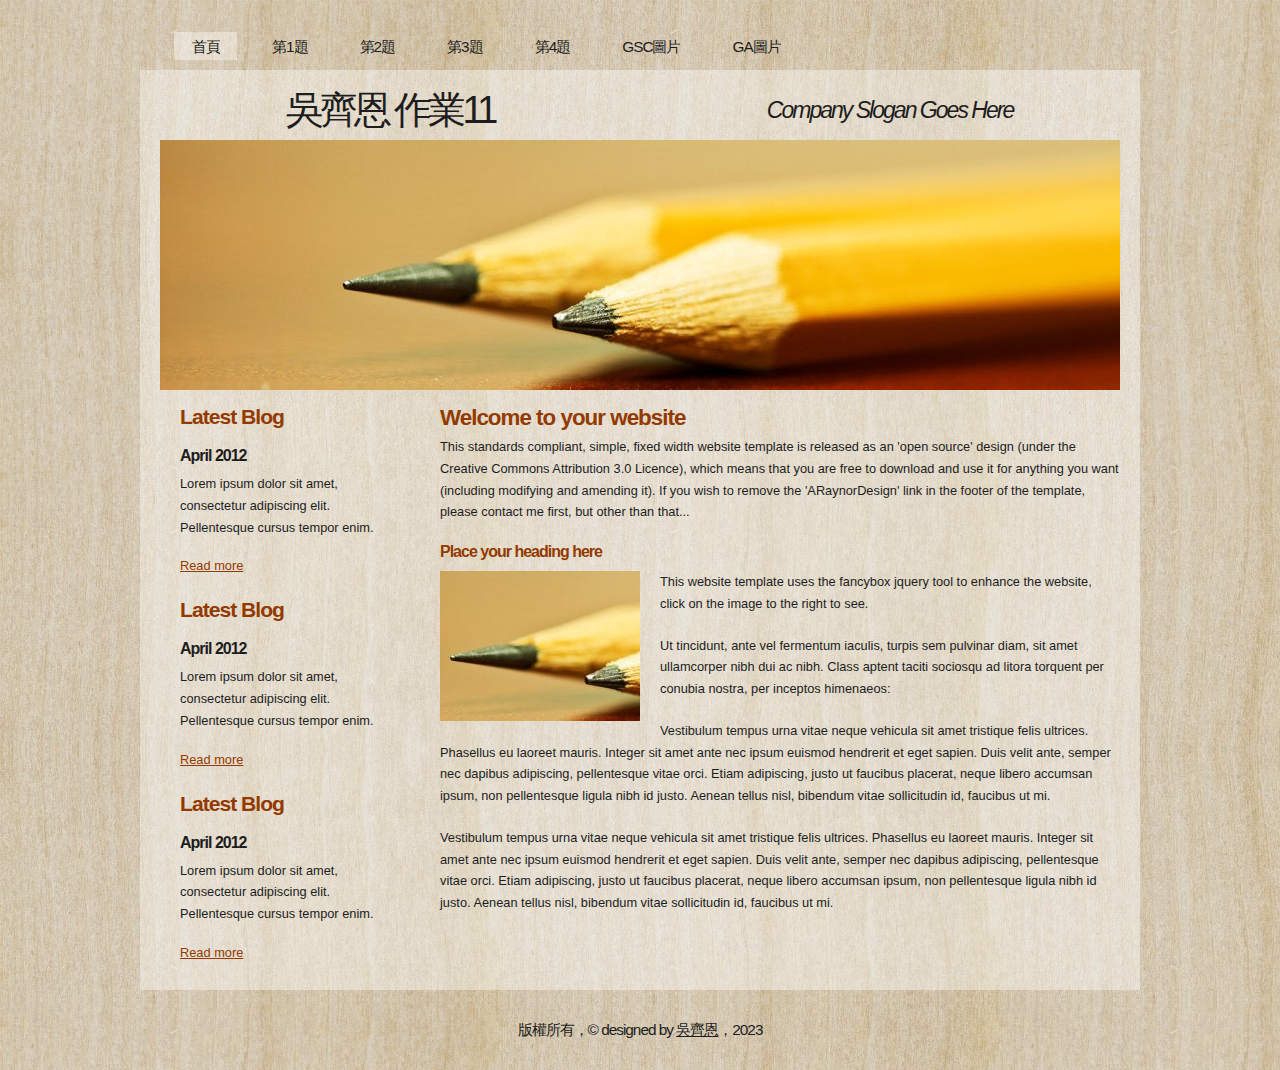
==== index.html @ 027d0524 "Add files via upload" ====
<!DOCTYPE html PUBLIC "-//W3C//DTD XHTML 1.1//EN" "http://www.w3.org/TR/xhtml11/DTD/xhtml11.dtd">
<html xmlns="http://www.w3.org/1999/xhtml" xml:lang="en">

<head>
  <meta name="google-site-verification" content="H3oFtsstKRmEKvKsh8W3C9D3WZgj0QXLvcgYI7_YaM8" />
  <title>111570015 吳齊恩 </title>
  <meta name="description" content="這個網站是由111570015吳齊恩製作的作業11,內容包含GSC GA應用">
  <meta name="keywords" content="吳齊恩,作業11,CSS,GA,GSC" />
  <meta http-equiv="content-type" content="text/html; charset=utf-8" />
  <!-- Google tag (gtag.js) -->
<script async src="https://www.googletagmanager.com/gtag/js?id=G-QPY92DL1GB"></script>
<script>
  window.dataLayer = window.dataLayer || [];
  function gtag(){dataLayer.push(arguments);}
  gtag('js', new Date());

  gtag('config', 'G-QPY92DL1GB');
</script>
  
  <link rel="stylesheet" type="text/css" href="css/style.css" />
  <script type="text/javascript" src="js/jquery.min.js"></script>
  <script type="text/javascript" src="js/jquery.easing.min.js"></script>
  <script type="text/javascript" src="js/jquery.lavalamp.min.js"></script>
  <script type="text/javascript">
    $(function() {
      $("#lava_menu").lavaLamp({
        fx: "backout",
        speed: 700
      });
    });
  </script>
    <script type="text/javascript" src="js/jquery.nivo.slider.pack.js"></script>
    <script type="text/javascript">
    $(window).load(function() {
        $('#slider').nivoSlider();
    });
    </script>

</head>

<body>
  <div id="main">	
	<div id="menubar">
      <ul class="lavaLampWithImage" id="lava_menu">
        <li class="current"><a href="index.html">首頁</a></li>
        <li><a href="a1.html">第1題</a></li>
        <li><a href="a2.html">第2題</a></li>
        <li><a href="a3.html">第3題</a></li>
        <li><a href="a4.html">第4題</a></li>
        <li><a href="a5.html">GSC圖片</a></li>
        <li><a href="a6.html">GA圖片</a></li>
      </ul>
	</div><!--close menubar-->	    
	<div id="site_content">        	  
	  <div id="header"> 
        <div id="header_name"> 	  
          <h1>吳齊恩 作業11</h1>
        </div><!--close header_name-->	
        <div id="header_slogan"> 		
	      <h2>Company Slogan Goes Here</h2>
		 </div><!--close header_slogan-->	
      </div><!--close header-->	
	  <div id="banner_image">
	    <div id="slider-wrapper">        
          <div id="slider" class="nivoSlider">
            <img src="images/slide1.jpg" alt="" />
            <img src="images/slide2.jpg" alt="" />
		  </div>
		</div><!--close slider-wrapper-->
	  </div><!--close banner_image-->			  
      <div id="content">
        <div class="content_item">
          <h1>Welcome to your website</h1>
          <p>This standards compliant, simple, fixed width website template is released as an 'open source' design (under the Creative Commons Attribution 3.0 Licence), which means that you are free to download and use it for anything you want (including modifying and amending it). If you wish to remove the 'ARaynorDesign' link in the footer of the template, please contact me first, but other than that...</p>
          <h3>Place your heading here</h3>
          <div style="width:200px; float:left; padding: 0px 20px 10px 0px;"><img alt="image" src="images/image.jpg" /></div>
          <p>This website template uses the fancybox jquery tool to enhance the website, click on the image to the right to see. </p>
          <p>Ut tincidunt, ante vel fermentum iaculis, turpis sem pulvinar diam, sit amet ullamcorper nibh dui ac nibh. Class aptent taciti sociosqu ad litora torquent per conubia nostra, per inceptos himenaeos:</p>
          <p>Vestibulum tempus urna vitae neque vehicula sit amet tristique felis ultrices. Phasellus eu laoreet mauris. Integer sit amet ante nec ipsum euismod hendrerit et eget sapien. Duis velit ante, semper nec dapibus adipiscing, pellentesque vitae orci. Etiam adipiscing, justo ut faucibus placerat, neque libero accumsan ipsum, non pellentesque ligula nibh id justo. Aenean tellus nisl, bibendum vitae sollicitudin id, faucibus ut mi.</p>
          <p>Vestibulum tempus urna vitae neque vehicula sit amet tristique felis ultrices. Phasellus eu laoreet mauris. Integer sit amet ante nec ipsum euismod hendrerit et eget sapien. Duis velit ante, semper nec dapibus adipiscing, pellentesque vitae orci. Etiam adipiscing, justo ut faucibus placerat, neque libero accumsan ipsum, non pellentesque ligula nibh id justo. Aenean tellus nisl, bibendum vitae sollicitudin id, faucibus ut mi.</p>
		</div><!--close content_item-->	
	      
		<div class="sidebar_container">   		  
		  <div class="sidebar">
            <div class="sidebar_item">
                <h2>Latest Blog</h2>
			    <h4>April 2012</h4>
                <p>Lorem ipsum dolor sit amet, consectetur adipiscing elit. Pellentesque cursus tempor enim.</p>
		          <a href="#">Read more</a>
              </div><!--close sidebar_item--> 
          </div><!--close sidebar-->     		
		  <div class="sidebar">
            <div class="sidebar_item">
              <h2>Latest Blog</h2>
		  	  <h4>April 2012</h4>
              <p>Lorem ipsum dolor sit amet, consectetur adipiscing elit. Pellentesque cursus tempor enim.</p>
		        <a href="#">Read more</a>
            </div><!--close sidebar_item--> 
          </div><!--close sidebar-->  
		  <div class="sidebar">
            <div class="sidebar_item">
              <h2>Latest Blog</h2>
			  <h4>April 2012</h4>
              <p>Lorem ipsum dolor sit amet, consectetur adipiscing elit. Pellentesque cursus tempor enim.</p>
		        <a href="#">Read more</a>
            </div><!--close sidebar_item--> 
          </div><!--close sidebar-->  
        </div><!--close sidebar_container-->	
       <br style="clear:both;" />
      </div><!--close content-->	
    </div><!--close site_content-->	
    <div id="footer">  
	  <div id="footer_content">
      版權所有，&copy; designed by <a href="http://validator.w3.org/check?uri=referer">吳齊恩</a>，2023
    </div><!--close footer-->	
  </div><!--close main-->	
</body>
</html>
---- css/style.css ----
html
{ height: 100%;}

*
{ margin: 0;
  padding: 0;}

body
{ font: normal .80em arial, sans-serif;
  background: transparent url(../images/background.jpg) repeat;
  color: #1D1D1D;}

p
{ padding: 0 0 20px 0;
  line-height: 1.7em;}
  
img
{ border: 0;}

h1, h2, h3, h4, h5, h6 
{ font: bold 175% arial, sans-serif;
  color: #933A00;
  letter-spacing: -1px;
  margin: 0 0 5px 0;
  padding: 15px 0 0 0;}

h2
{ font: bold 165% arial, sans-serif;
  padding-bottom: 10px;}

h3
{ font: bold 125% arial, sans-serif;
  padding: 0 0 5px 0;
  color: #933A00;}

h4, h5, h6
{ margin: 0;
  padding: 0 0 5px 0;
  font: bold 110% arial, sans-serif;
  color: #1D1D1D;
  line-height: 1.5em;}

h5, h6
{ font: italic 95% arial, sans-serif;
  color: #1D1D1D;
  padding-bottom: 15px;}

h6
{ color: #362C20;}

a, a:hover
{ background: transparent;
  outline: none;
  text-decoration: underline;
  color: #5D5D5D;}

a:hover
{ text-decoration: underline;
  color: #1D1D1D;}

ul
{ margin: 2px 0 22px 17px;}

ul li
{ margin: 2px 0 15px 17px;}

ol
{ margin: 8px 0 22px 20px;}

ol li
{ margin: 0 0 11px 0;}

#main, #header, #banner, #menubar, #site_content, #footer, #contact, #footer_content
{ margin-left: auto; 
  margin-right: auto;}

#header
{ width: 1000px;
  height: 70px;
  background: transparent;
  text-align: center;}

#header_name
{ width: 500px;
  float: left;}  
 
#header H1
{ width: 500px;
  font: normal 300% arial, sans-serif;
  color: #1D1D1D;
  letter-spacing: -4px;
  background: transparent;}

span
{ color: #933A00;}

#header_slogan
{ width: 500px;
  float: right;
  padding-top: 12px;}  
  
#header H2
{ width: 500px;
  font: italic 180% arial, sans-serif;
  color: #1D1D1D;
  letter-spacing: -2px;
  background: transparent;}

#menubar
{ width: 1000px;
  height: 50px;
  text-align: center; 
  margin-top: 20px;
  color: #000;
  background: transparent;} 
  
#contact{
  width: 230px;
  float: left;
  height: 40px;
  background: transparent;
  padding: 10px 0 10px 20px;
}

#site_content
{ width: 1000px;
  overflow: hidden;
  background: transparent url(../images/transparent.png) repeat;}  
  
#banner_image {
    margin: 0 auto;
	width: 960px;
}
#slider-wrapper {
    height: 250px;
	background: transparent;
	width: 960px;
}
#slider {
    background: url("../images/loading.gif") no-repeat scroll 50% 50% transparent;
    height: 250px;
    position: relative;
    width: 960px;
}
#slider img {
    display: none;
    left: 0;
    position: absolute;
    top: 0;
}
#slider a {
    border: 0 none;
    display: block;
}
.nivoSlider {
    position: relative;
}
.nivoSlider img {
    left: 0;
    position: absolute;
    top: 0;
}
.nivoSlider a.nivo-imageLink {
    border: 0 none;
    display: none;
    height: 100%;
    left: 0;
    margin: 0;
    padding: 0;
    position: absolute;
    top: 0;
    width: 100%;
    z-index: 6;
}
.nivo-slice {
    display: block;
    height: 100%;
    position: absolute;
    z-index: 5;
}
.nivo-box {
    display: block;
    position: absolute;
    z-index: 5;
}
.nivo-caption {
    background: none repeat scroll 0 0 #000000;
    bottom: 0;
    color: #FFFFFF;
    font-family: arial;
    left: 0;
    position: absolute;
    text-transform: uppercase;
    width: 100%;
    z-index: 8;
}
.nivo-caption p {
    margin: 0;
    padding: 5px;
}
.nivo-caption a {
    color: red;
    display: inline !important;
    text-decoration: none;
}
.nivo-caption a:hover {
    color: blue;
    text-decoration: underline;
}
.nivo-html-caption {
    display: none;
}
.nivo-directionNav a {
    background: url("../images/arrows.png") no-repeat scroll 0 0 transparent;
    cursor: pointer;
    display: block;
    height: 30px;
    position: absolute;
    text-indent: -9999px;
    top: 45%;
    width: 30px;
    z-index: 9;
}
a.nivo-prevNav {
    left: 15px;
}
a.nivo-nextNav {
    background-position: -30px 50%;
    right: 15px;
}
.nivo-controlNav {
    bottom: -30px;
    left: 50%;
    margin-left: -40px;
    position: absolute;
}
.nivo-controlNav a {
    cursor: pointer;
    float: left;
    height: 22px;
    margin-top: 250px;
    position: relative;
    text-indent: -9999px;
    width: 22px;
    z-index: 9;
}
.nivo-controlNav a.active {
    background-position: 0 -22px;
}

.sidebar_container
{ float: left;
  width: 260px;
  margin: 0px 0 20px 0;}

.sidebar
{ float: right;
  width: 240px;
  padding-left: 10px;
  margin-bottom: 10px;}

.sidebar_item
{ font: normal 100% arial, sans-serif;
  padding: 0 15px 0 0;
  width: 201px;}

.sidebar h2
{ color: #933A00;}  
  
.sidebar h4
{ font-size: 125%;
  color: #1D1D1D;}

.sidebar p
{ color: #1D1D1D;}

.sidebar a
{ color: #933A00;}

.sidebar a:hover
{ text-decoration: none;}

.sidebar ul li, .sidebar ul li.selected
{ list-style: none; 
  margin: 15px 0;
  padding: 0;}

.sidebar li.selected, .sidebar li:hover
{ color: #5D5D5D;
  text-decoration: none;} 

#content
{ text-align: left;
  width: 960px;
  padding: 0;
  margin: 0 0 0 20px;
  float: left;}

.content_item
{ width: 680px;
  margin: 0 0 20px 20px;
  float: right;}

.content_image
{ width: 250px;
  padding: 0px 20px 20px 0px;
  float: left;}
  
.container_header
{ margin-top: 20px;
  height: 15px;
  margin-top: -130px;
  width: 920px;
  background: transparent url(../images/container_header.png) repeat-x top;}  
  
#footer
{ padding: 0 20px 0 20px;
  background: transparent;}
  
#footer_content
{ width: 920px;
  font: normal 120% arial, sans-serif;
  letter-spacing: -1px;
  height: 45px;
  padding: 30px 0 5px 0;
  text-align: center; 
  background: transparent;
  color: #1D1D1D;}

#footer a, #footer a:hover
{ color: #1D1D1D;
  text-decoration: underline;}

#footer a:hover
{ text-decoration: none;}

ul.links
{ margin: 0;}

ul.links li
{ list-style: none;
  padding: 8px 0;}

ul.links li a, ul.links li a:hover
{ padding: 0 0 0 28px;
  background: transparent url(../images/page.png) no-repeat left center;
  color: #06C4E6;
  text-decoration: underline;} 

ul.links li a:hover
{ color: #5D5D5D;
  text-decoration: none;} 
  
/* from here: http://www.gmarwaha.com/blog/2007/08/23/lavalamp-for-jquery-lovers */
.lavaLampWithImage {
  position: relative;
  height: 30px;
  padding: 10px 0px 5px 0;
  overflow: hidden;
  float: left;
  margin: 0 0px 0 0;
  width: 1000px;
}

.lavaLampWithImage li {
  float: left;
  list-style: none;
}

.lavaLampWithImage li.back {
  background: transparent url(../images/transparent.png) repeat;
  height: 28px;
  z-index: 8;
  position: absolute;
}

.lavaLampWithImage li a {
  font: normal 120% arial, sans-serif;
  text-decoration: none;
  color: #1D1D1D;
  letter-spacing: -1px;
  z-index: 10;
  display: block;
  float: left;
  height: 60px;
  padding: 5px 0px 0px 35px;
  position: relative;
  overflow: hidden;
}

.lavaLampWithImage li a:hover, .lavaLampWithImage li a:active, .lavaLampWithImage li a:visited {
  border: none;
}
/* 樣板 s1：文字紫色，字體大小 30px，粗體，置中對齊 */
.s1 {
  color: purple;
  font-size: 30px;
  font-weight: bold;
  text-align: center;
}

/* 樣板 s2：文字紅色，字體大小 30px，粗體，置中對齊 */
.s2 {
  color: red;
  font-size: 30px;
  font-weight: bold;
  text-align: center;
}

/* 樣板 s3：文字藍色，字體大小 30px，粗體，向左對齊 */
.s3 {
  color: blue;
  font-size: 30px;
  font-weight: bold;
  text-align: left;
}

/* 樣板 s4：文字咖啡色，字體大小 30px，粗體，向左對齊 */
.s4 {
  color: brown;
  font-size: 30px;
  font-weight: bold;
  text-align: left;
}
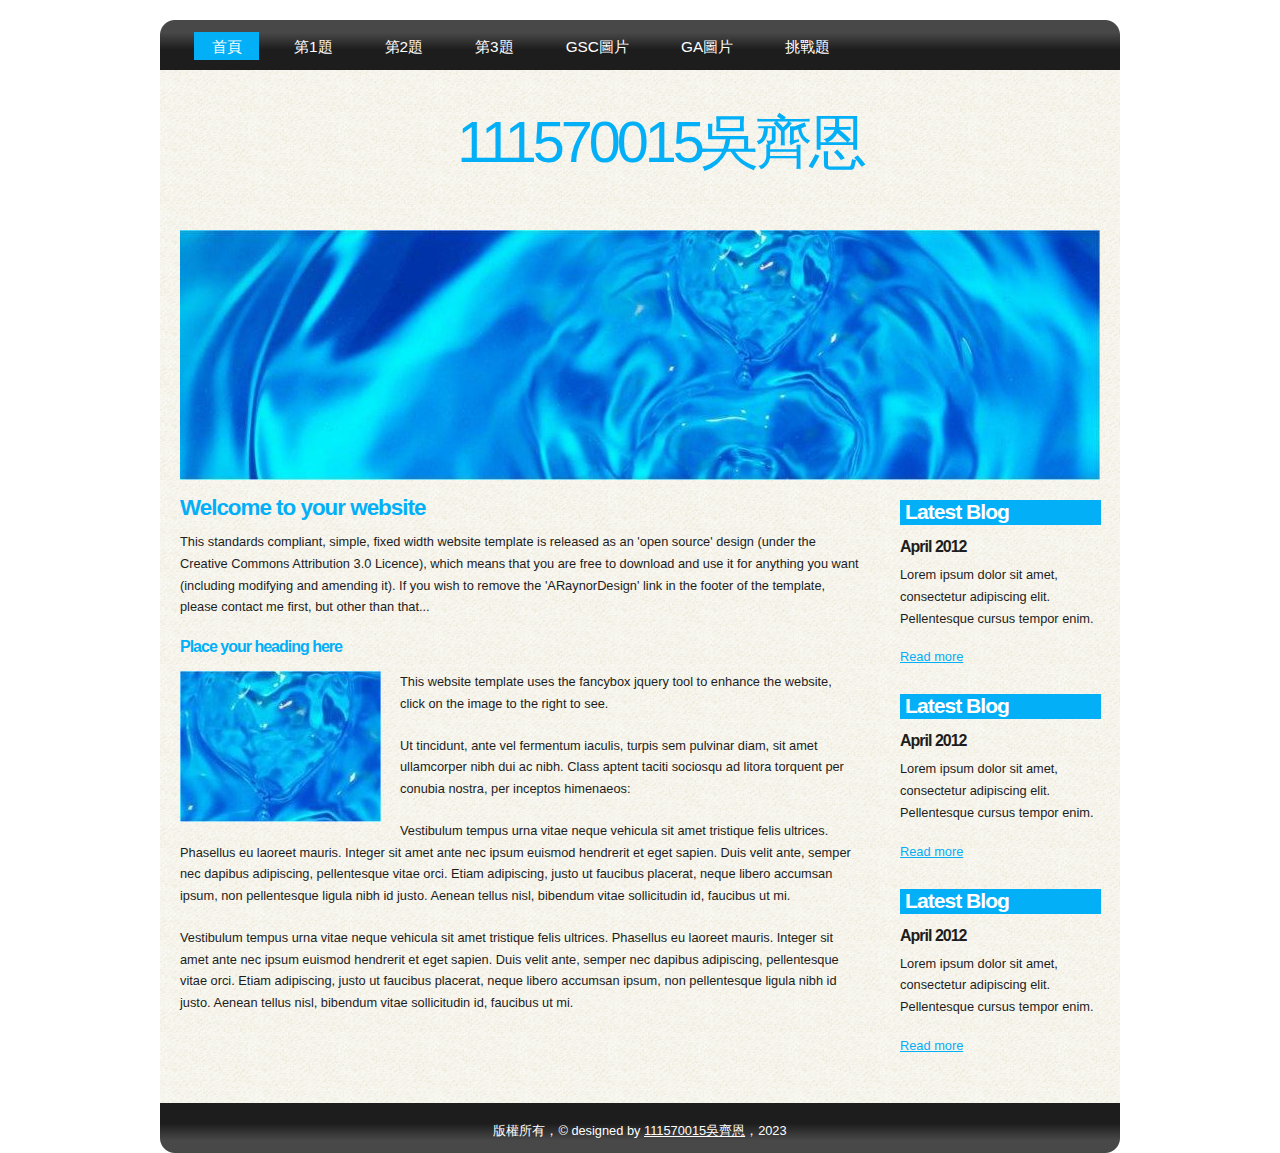
==== commit 8c792c4d: "Add files via upload" ====
--- a/index.html
+++ b/index.html
@@ -2,21 +2,20 @@
 <html xmlns="http://www.w3.org/1999/xhtml" xml:lang="en">
 
 <head>
-  <meta name="google-site-verification" content="H3oFtsstKRmEKvKsh8W3C9D3WZgj0QXLvcgYI7_YaM8" />
-  <title>111570015 吳齊恩 </title>
-  <meta name="description" content="這個網站是由111570015吳齊恩製作的作業11,內容包含GSC GA應用">
-  <meta name="keywords" content="吳齊恩,作業11,CSS,GA,GSC" />
-  <meta http-equiv="content-type" content="text/html; charset=utf-8" />
-  <!-- Google tag (gtag.js) -->
-<script async src="https://www.googletagmanager.com/gtag/js?id=G-QPY92DL1GB"></script>
+  <title>111570015吳齊恩</title>
+<!-- Google tag (gtag.js) -->
+<script async src="https://www.googletagmanager.com/gtag/js?id=G-ECQZ0D0C1K"></script>
 <script>
   window.dataLayer = window.dataLayer || [];
   function gtag(){dataLayer.push(arguments);}
   gtag('js', new Date());
 
-  gtag('config', 'G-QPY92DL1GB');
+  gtag('config', 'G-ECQZ0D0C1K');
 </script>
-  
+  <meta name="description" content="這個網站是由111570015吳齊恩製作的期中考,內容包含GSC GA應用">
+  <meta name="keywords" content="吳齊恩,期中考,CSS,GA,GSC" />
+  <meta http-equiv="content-type" content="text/html; charset=utf-8" />
+  <meta name="google-site-verification" content="CoAH4s7eLxSYdpekuYAmOmIsYoK2LfE-eQzL4BPJbmk" />
   <link rel="stylesheet" type="text/css" href="css/style.css" />
   <script type="text/javascript" src="js/jquery.min.js"></script>
   <script type="text/javascript" src="js/jquery.easing.min.js"></script>
@@ -40,34 +39,31 @@
 
 <body>
   <div id="main">	
-	<div id="menubar">
-      <ul class="lavaLampWithImage" id="lava_menu">
-        <li class="current"><a href="index.html">首頁</a></li>
-        <li><a href="a1.html">第1題</a></li>
-        <li><a href="a2.html">第2題</a></li>
-        <li><a href="a3.html">第3題</a></li>
-        <li><a href="a4.html">第4題</a></li>
-        <li><a href="a5.html">GSC圖片</a></li>
-        <li><a href="a6.html">GA圖片</a></li>
-      </ul>
-	</div><!--close menubar-->	    
-	<div id="site_content">        	  
-	  <div id="header"> 
-        <div id="header_name"> 	  
-          <h1>吳齊恩 作業11</h1>
-        </div><!--close header_name-->	
-        <div id="header_slogan"> 		
-	      <h2>Company Slogan Goes Here</h2>
-		 </div><!--close header_slogan-->	
+    <div id="site_content">  
+	  <div id="menubar">
+        <ul class="lavaLampWithImage" id="lava_menu">
+          <li class="current"><a href="index.html">首頁</a></li>
+          <li><a href="a1.html">第1題</a></li>
+          <li><a href="a2.html">第2題</a></li>
+          <li><a href="a3.html">第3題</a></li>
+          <li><a href="a4.html">GSC圖片</a></li>
+          <li><a href="a5.html">GA圖片</a></li>
+          <li><a href="a6.html">挑戰題</a></li>
+        </ul>
+	  </div><!--close menubar-->
+      <div id="header">  
+        <h1>111570015吳齊恩</h1>	
+
       </div><!--close header-->	
 	  <div id="banner_image">
 	    <div id="slider-wrapper">        
           <div id="slider" class="nivoSlider">
             <img src="images/slide1.jpg" alt="" />
             <img src="images/slide2.jpg" alt="" />
-		  </div>
+            <img src="images/slide3.jpg" alt="" />
+		  </div><!--close slider-->
 		</div><!--close slider-wrapper-->
-	  </div><!--close banner_image-->			  
+	  </div><!--close banner_image-->		  
       <div id="content">
         <div class="content_item">
           <h1>Welcome to your website</h1>
@@ -110,9 +106,8 @@
       </div><!--close content-->	
     </div><!--close site_content-->	
     <div id="footer">  
-	  <div id="footer_content">
-      版權所有，&copy; designed by <a href="http://validator.w3.org/check?uri=referer">吳齊恩</a>，2023
+      版權所有，&copy; designed by <a href="http://validator.w3.org/check?uri=referer">111570015吳齊恩</a>，2023
     </div><!--close footer-->	
   </div><!--close main-->	
 </body>
-</html>+</html>
--- a/css/style.css
+++ b/css/style.css
@@ -7,7 +7,7 @@
 
 body
 { font: normal .80em arial, sans-serif;
-  background: transparent url(../images/background.jpg) repeat;
+  background: #FFF;
   color: #1D1D1D;}
 
 p
@@ -19,19 +19,18 @@
 
 h1, h2, h3, h4, h5, h6 
 { font: bold 175% arial, sans-serif;
-  color: #933A00;
+  color: #03AFF7;
   letter-spacing: -1px;
-  margin: 0 0 5px 0;
+  margin: 0 0 10px 0;
   padding: 15px 0 0 0;}
 
 h2
-{ font: bold 165% arial, sans-serif;
-  padding-bottom: 10px;}
+{ font: bold 165% arial, sans-serif;}
 
 h3
 { font: bold 125% arial, sans-serif;
   padding: 0 0 5px 0;
-  color: #933A00;}
+  color: #03AFF7;}
 
 h4, h5, h6
 { margin: 0;
@@ -76,71 +75,25 @@
 
 #header
 { width: 1000px;
-  height: 70px;
+  height: 140px;
+  padding-top: 20px;
   background: transparent;
   text-align: center;}
 
-#header_name
-{ width: 500px;
-  float: left;}  
- 
-#header H1
-{ width: 500px;
-  font: normal 300% arial, sans-serif;
-  color: #1D1D1D;
-  letter-spacing: -4px;
-  background: transparent;}
-
-span
-{ color: #933A00;}
-
-#header_slogan
-{ width: 500px;
-  float: right;
-  padding-top: 12px;}  
-  
-#header H2
-{ width: 500px;
-  font: italic 180% arial, sans-serif;
-  color: #1D1D1D;
-  letter-spacing: -2px;
-  background: transparent;}
-
-#menubar
-{ width: 1000px;
-  height: 50px;
-  text-align: center; 
-  margin-top: 20px;
-  color: #000;
-  background: transparent;} 
-  
-#contact{
-  width: 230px;
-  float: left;
-  height: 40px;
-  background: transparent;
-  padding: 10px 0 10px 20px;
-}
-
-#site_content
-{ width: 1000px;
-  overflow: hidden;
-  background: transparent url(../images/transparent.png) repeat;}  
-  
 #banner_image {
     margin: 0 auto;
-	width: 960px;
+	width: 920px;
 }
 #slider-wrapper {
     height: 250px;
 	background: transparent;
-	width: 960px;
+	width: 920px;
 }
 #slider {
     background: url("../images/loading.gif") no-repeat scroll 50% 50% transparent;
     height: 250px;
     position: relative;
-    width: 960px;
+    width: 920px;
 }
 #slider img {
     display: none;
@@ -247,11 +200,49 @@
 .nivo-controlNav a.active {
     background-position: 0 -22px;
 }
+  
+#header H1
+{ width: 1000px;
+  font: normal 450% arial, sans-serif;
+  color: #03AFF7;
+  letter-spacing: -4px;
+  background: transparent;}
+
+span
+{ color: #1D1D1D;}
+
+#header H2
+{ width: 1000px;
+  font: normal 160% arial, sans-serif;
+  color: #1D1D1D;
+  letter-spacing: -1px;
+  margin-top: -5px;
+  background: transparent;}
+
+#menubar
+{ width: 960px;
+  height: 50px;
+  color: #000;
+  background: transparent url(../images/menubar.png) no-repeat;} 
+  
+#contact{
+  width: 230px;
+  float: left;
+  height: 40px;
+  background: transparent;
+  padding: 10px 0 10px 20px;
+}
+
+#site_content
+{ width: 960px;
+  overflow: hidden;
+  margin-top: 20px;
+  background: transparent url(../images/pattern.png) repeat;}  
 
 .sidebar_container
 { float: left;
   width: 260px;
-  margin: 0px 0 20px 0;}
+  margin: 20px 0 20px 0;}
 
 .sidebar
 { float: right;
@@ -262,10 +253,14 @@
 .sidebar_item
 { font: normal 100% arial, sans-serif;
   padding: 0 15px 0 0;
+  margin-bottom: 20px;
   width: 201px;}
 
 .sidebar h2
-{ color: #933A00;}  
+{ height: 20px;
+  padding: 0 0 5px 5px;
+  color: #FFF;
+  background: #03AFF7;}  
   
 .sidebar h4
 { font-size: 125%;
@@ -275,7 +270,7 @@
 { color: #1D1D1D;}
 
 .sidebar a
-{ color: #933A00;}
+{ color: #03AFF7;}
 
 .sidebar a:hover
 { text-decoration: none;}
@@ -298,58 +293,30 @@
 
 .content_item
 { width: 680px;
-  margin: 0 0 20px 20px;
-  float: right;}
+  margin: 0 20px 20px 0;
+  float: left;}
 
 .content_image
 { width: 250px;
   padding: 0px 20px 20px 0px;
   float: left;}
   
-.container_header
-{ margin-top: 20px;
-  height: 15px;
-  margin-top: -130px;
-  width: 920px;
-  background: transparent url(../images/container_header.png) repeat-x top;}  
-  
 #footer
-{ padding: 0 20px 0 20px;
-  background: transparent;}
-  
-#footer_content
-{ width: 920px;
-  font: normal 120% arial, sans-serif;
-  letter-spacing: -1px;
-  height: 45px;
-  padding: 30px 0 5px 0;
+{ width: 960px;
+  font: normal 100% arial, sans-serif;
+  height: 30px;
+  margin-bottom: 40px;
+  padding: 20px 0 0px 0;
   text-align: center; 
-  background: transparent;
-  color: #1D1D1D;}
+  background: transparent url(../images/footer.png) no-repeat;
+  color: #FFF;}
 
 #footer a, #footer a:hover
-{ color: #1D1D1D;
+{ color: #FFF;
   text-decoration: underline;}
 
 #footer a:hover
 { text-decoration: none;}
-
-ul.links
-{ margin: 0;}
-
-ul.links li
-{ list-style: none;
-  padding: 8px 0;}
-
-ul.links li a, ul.links li a:hover
-{ padding: 0 0 0 28px;
-  background: transparent url(../images/page.png) no-repeat left center;
-  color: #06C4E6;
-  text-decoration: underline;} 
-
-ul.links li a:hover
-{ color: #5D5D5D;
-  text-decoration: none;} 
   
 /* from here: http://www.gmarwaha.com/blog/2007/08/23/lavalamp-for-jquery-lovers */
 .lavaLampWithImage {
@@ -357,7 +324,6 @@
   height: 30px;
   padding: 10px 0px 5px 0;
   overflow: hidden;
-  float: left;
   margin: 0 0px 0 0;
   width: 1000px;
 }
@@ -368,7 +334,7 @@
 }
 
 .lavaLampWithImage li.back {
-  background: transparent url(../images/transparent.png) repeat;
+  background: #03AFF7;
   height: 28px;
   z-index: 8;
   position: absolute;
@@ -377,11 +343,9 @@
 .lavaLampWithImage li a {
   font: normal 120% arial, sans-serif;
   text-decoration: none;
-  color: #1D1D1D;
-  letter-spacing: -1px;
+  color: #FFF;
   z-index: 10;
   display: block;
-  float: left;
   height: 60px;
   padding: 5px 0px 0px 35px;
   position: relative;
@@ -391,7 +355,7 @@
 .lavaLampWithImage li a:hover, .lavaLampWithImage li a:active, .lavaLampWithImage li a:visited {
   border: none;
 }
-/* 樣板 s1：文字紫色，字體大小 30px，粗體，置中對齊 */
+/* s1 樣板：文字紫色，字體大小30px，粗體，置中對齊 */
 .s1 {
   color: purple;
   font-size: 30px;
@@ -399,7 +363,7 @@
   text-align: center;
 }
 
-/* 樣板 s2：文字紅色，字體大小 30px，粗體，置中對齊 */
+/* s2 樣板：文字紅色，字體大小30px，粗體，置中對齊 */
 .s2 {
   color: red;
   font-size: 30px;
@@ -407,7 +371,7 @@
   text-align: center;
 }
 
-/* 樣板 s3：文字藍色，字體大小 30px，粗體，向左對齊 */
+/* s3 樣板：文字藍色，字體大小30px，粗體，向左對齊 */
 .s3 {
   color: blue;
   font-size: 30px;
@@ -415,7 +379,7 @@
   text-align: left;
 }
 
-/* 樣板 s4：文字咖啡色，字體大小 30px，粗體，向左對齊 */
+/* s4 樣板：文字咖啡色，字體大小30px，粗體，向左對齊 */
 .s4 {
   color: brown;
   font-size: 30px;
